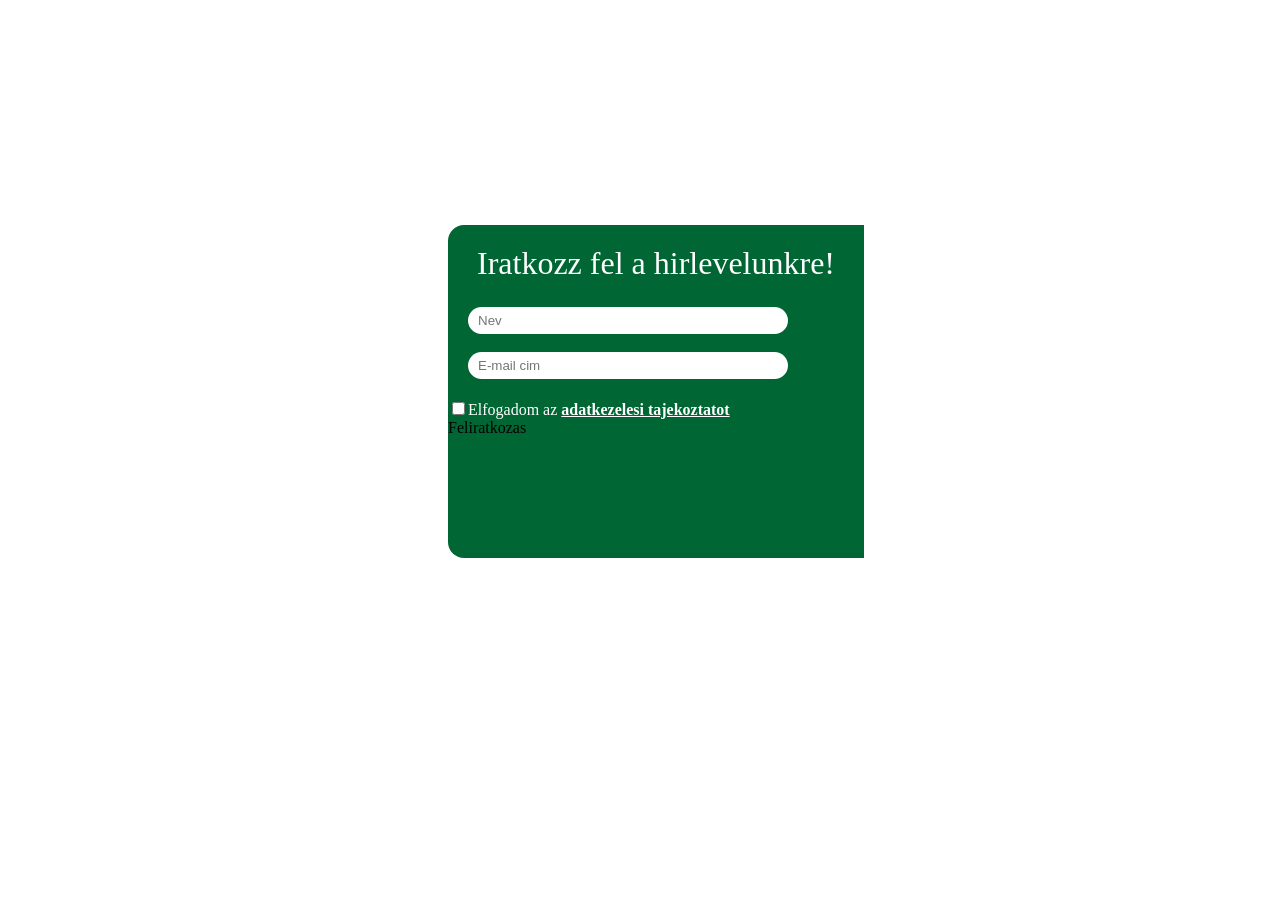
==== 1.2.mentor/index.html @ 21810eda "first commit" ====
<!doctype html>
	<html lang="hu">
	<head>
		<title>Gyakorlas</title>
		<meta charset="UTF-8">
		<meta name="viewport" content="width=device-width, initial scale=1.0">
		<link rel="stylesheet" type="text/css" href="CSS/style.css">
	</head>
		<body>
		<div class="main" id="center">
            <div class="header">Iratkozz fel a hirlevelunkre!</div>
            <div class="name">
                <input type="text" placeholder="Nev">
            </div>
            <div class="email">
                <input type="email" placeholder="E-mail cim">
            </div>
            <div class="checkbox"><input type="checkbox">Elfogadom az <u><b>adatkezelesi tajekoztatot</b></u></div>
            <div class="footer">Feliratkozas</div>
		</div>
		</body>
</html>
---- 1.2.mentor/CSS/style.css ----
.main {
    position: absolute;
    display: inline-block;
    top: 25%;
    left: 35%;
    background-color:#006633 ;
    height:333px;
    width:416px;
    border-radius: 16px 0 0 16px;
}
div .header {
    font-size: 32px;
    color: rgb(255, 255, 255);
    text-align: center;
    padding: 20px 0;
}
input[type=text]{
    background-color: white;
    align-items: center;
    height: 23px;
    width: 300px;
    padding: 2px 10px;
    border-style: none;
    border-radius: 16px;
}
input[type=email]{
    background-color: white;
    height: 23px;
    width: 300px;
    margin:20px;
    padding: 2px 10px;
    border-style: none;
    border-radius: 16px;
}
div .name {
    margin: 5px 0 5px 20px;
    height:20px;
    border-radius: 16px;
}
div .checkbox {
    color: white;
    
}
input[type=checkbox]{
    background-color: transparent;
}
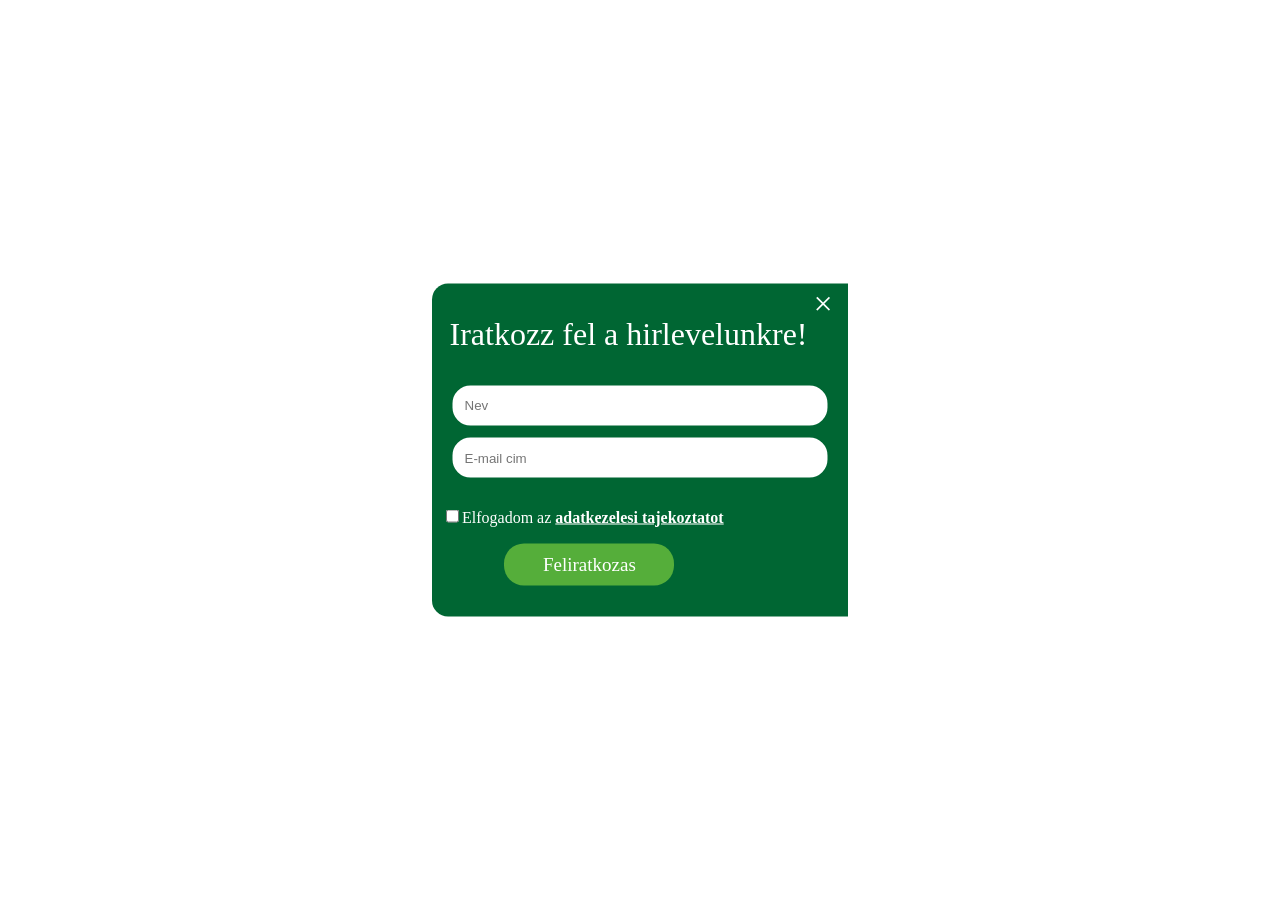
==== commit aa415877: "second commit" ====
--- a/1.2.mentor/index.html
+++ b/1.2.mentor/index.html
@@ -8,15 +8,27 @@
 	</head>
 		<body>
 		<div class="main" id="center">
+			<div class="close"></div>
             <div class="header">Iratkozz fel a hirlevelunkre!</div>
-            <div class="name">
-                <input type="text" placeholder="Nev">
-            </div>
-            <div class="email">
-                <input type="email" placeholder="E-mail cim">
-            </div>
-            <div class="checkbox"><input type="checkbox">Elfogadom az <u><b>adatkezelesi tajekoztatot</b></u></div>
-            <div class="footer">Feliratkozas</div>
+
+				<div class="asd">
+
+					<div class="name">
+						<input type="text" placeholder="Nev">
+					</div>
+
+					<div class="email">
+						<input type="email" placeholder="E-mail cim">
+					</div>
+
+				</div>
+
+			<div class="checkbox"><input type="checkbox">Elfogadom az <u class="u"><b class="hover">adatkezelesi tajekoztatot</b></u></div>
+				
+			<div class="footer-box">
+				<div class="man">Feliratkozas</div>
+			</div>
+
 		</div>
 		</body>
 </html>
--- a/1.2.mentor/CSS/style.css
+++ b/1.2.mentor/CSS/style.css
@@ -1,36 +1,95 @@
 .main {
     position: absolute;
     display: inline-block;
-    top: 25%;
-    left: 35%;
+    top: 50%;
+    left:50%;
+    transform: translate(-50%, -50% );
     background-color:#006633 ;
     height:333px;
     width:416px;
     border-radius: 16px 0 0 16px;
 }
+.close {
+    display: inline-block;
+    margin-top: 10px;
+    margin-right: 10px;
+    float: right;
+    height: 30px;
+    width: 30px;
+    background: transparent;
+    border-radius: 5px;
+    position: relative;
+    &:after {
+      position: absolute;
+      top: 0;
+      bottom: 0;
+      left: 0;
+      right: 0;
+      content: "\d7";
+      font-size: 34px;
+      color: #fff;
+      line-height: 20px;
+      text-align: center;
+    }
+  }
 div .header {
     font-size: 32px;
     color: rgb(255, 255, 255);
     text-align: center;
-    padding: 20px 0;
+    padding: 22px 0 0 17px;
+    margin-top: 10px;
+}
+div .asd {
+    position: relative;
+    display: inline-block;
+    width: 416px;
+    height: 150px;
+    margin: 0;
+}
+input[type=text]:hover {
+    border-width: 2px;
+    border-color: #55AE3A;
+    transition: all 0.3s ease; 
 }
 input[type=text]{
+    position: absolute;
     background-color: white;
     align-items: center;
-    height: 23px;
-    width: 300px;
-    padding: 2px 10px;
-    border-style: none;
-    border-radius: 16px;
+    cursor:pointer;
+    top: 35%;
+    left:50%;
+    transform: translate(-50%, -50% );
+    height: 20px;
+    width: 351px;
+    padding: 10px 12px 10px 12px;
+    border: 2px solid #006633;
+    border-radius: 20px;
+    transition: all 0.3s ease; 
 }
+input[type=text]:focus {
+    border-width: 2px;
+    border-color: #55AE3A;
+}
+
 input[type=email]{
+    position: absolute;
     background-color: white;
-    height: 23px;
-    width: 300px;
-    margin:20px;
-    padding: 2px 10px;
-    border-style: none;
-    border-radius: 16px;
+    align-items: center;
+    cursor:pointer;
+    top: 70%;
+    left:50%;
+    transform: translate(-50%, -50% );
+    height: 20px;
+    width: 351px;
+    padding: 10px 12px 10px 12px;
+    border: 2px solid #006633;
+    border-radius: 20px;
+    transition: all 0.3s ease;
+}
+input[type=email]:hover{
+    border-width: 2px;
+    border-color: #55AE3A;
+    transition: all 0.3s ease; 
 }
 div .name {
     margin: 5px 0 5px 20px;
@@ -38,9 +97,54 @@
     border-radius: 16px;
 }
 div .checkbox {
+    display: inline-block;
+    position: relative;
+    left: 10px;
+    width: 300px;
+    margin-right: 116px;
     color: white;
-    
+    transition: all 0.2s ease;
+
+}
+div .checkbox .hover  {
+    transition: all 0.2s ease;
+}
+div .checkbox .hover:hover , .u:hover {
+    cursor:pointer;
+    color: #55AE3A;
+    transition: all 0.2s ease;
 }
 input[type=checkbox]{
-    background-color: transparent;
-}+    color:#660000;
+}
+.footer-box{
+    position: relative;
+    width: 416px;
+    height: 92px;
+}
+div .man {
+    font-size: 19px;
+    color:white;
+    cursor:pointer;
+    background: #55AE3A ;
+    border-radius: 20px;
+    position: absolute;
+    display: inline-block;
+    margin: 10px;
+    padding-top: 10px;
+    left: 15%;
+    top:30%;
+    transform: translate(0, -50%);
+    text-align: center;
+    width: 170px;
+    height: 32px;
+    transition: all 0.2s ease;
+}
+div .man:hover {
+    background: #FFCE00;
+    transition: all 0.2s ease;
+}
+div .man:active {
+    background: #363636;
+    transition: all 0.2s ease;
+}
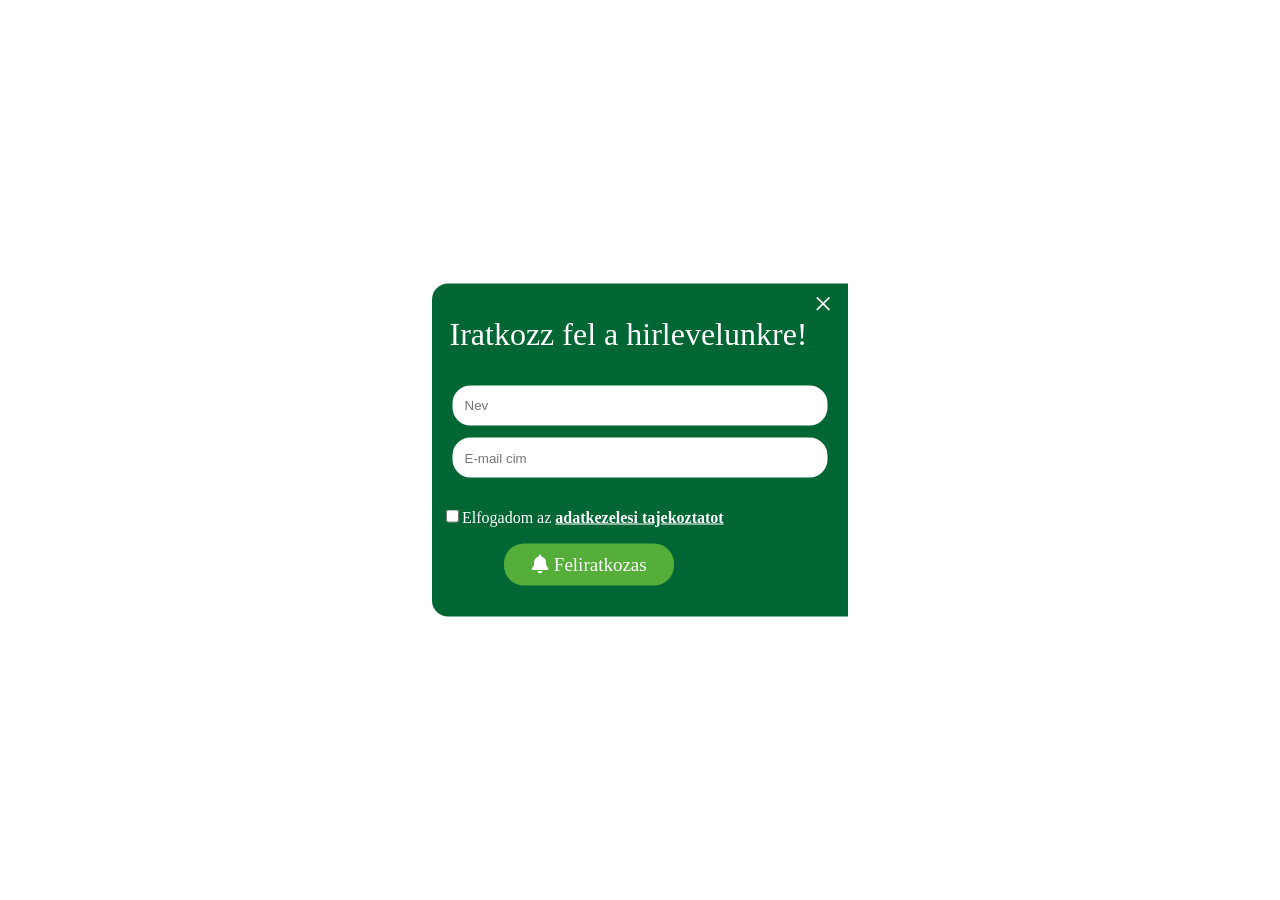
==== commit dd6efb61: "third commit" ====
--- a/1.2.mentor/index.html
+++ b/1.2.mentor/index.html
@@ -5,6 +5,7 @@
 		<meta charset="UTF-8">
 		<meta name="viewport" content="width=device-width, initial scale=1.0">
 		<link rel="stylesheet" type="text/css" href="CSS/style.css">
+		<link rel="stylesheet" href="https://cdnjs.cloudflare.com/ajax/libs/font-awesome/6.4.2/css/all.min.css" integrity="sha512-z3gLpd7yknf1YoNbCzqRKc4qyor8gaKU1qmn+CShxbuBusANI9QpRohGBreCFkKxLhei6S9CQXFEbbKuqLg0DA==" crossorigin="anonymous" referrerpolicy="no-referrer" />
 	</head>
 		<body>
 		<div class="main" id="center">
@@ -26,7 +27,7 @@
 			<div class="checkbox"><input type="checkbox">Elfogadom az <u class="u"><b class="hover">adatkezelesi tajekoztatot</b></u></div>
 				
 			<div class="footer-box">
-				<div class="man">Feliratkozas</div>
+				<div class="man"><i class="fa-solid fa-bell"></i> Feliratkozas</div>
 			</div>
 
 		</div>
